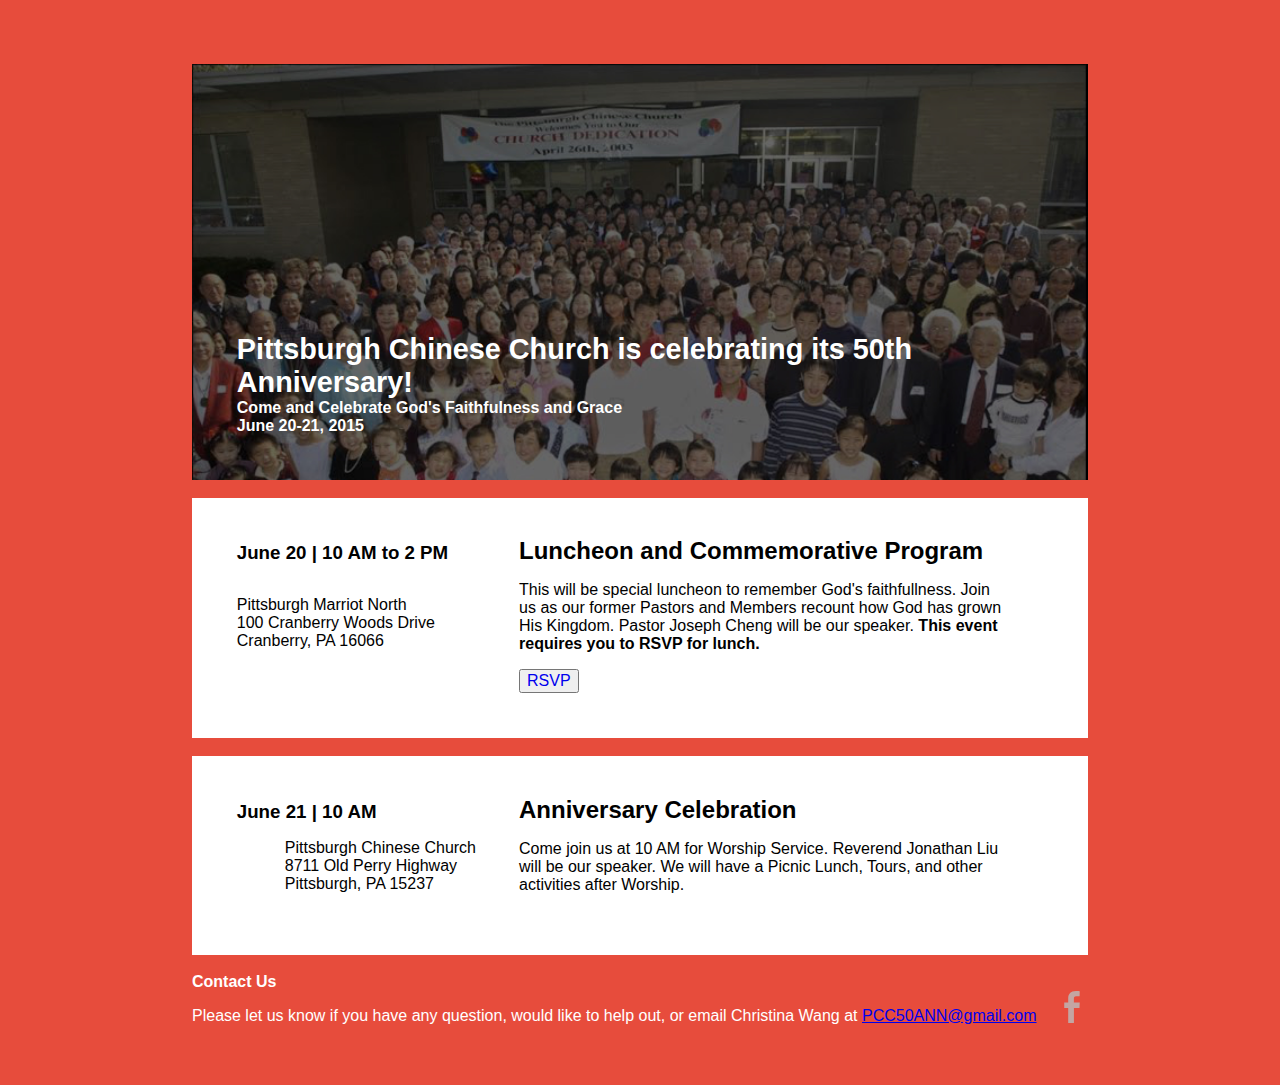
==== index.html @ 223422c4 "home to index" ====
<!DOCTYPE html>
  <head>
    <title>PCC 50th Anniversary</title>
    <link rel="stylesheet" type="text/css" href="normalize.css">
    <link rel="stylesheet" type="text/css" href="style.css">
  </head>
  <body>
    <div id="intro">
      <h1>Pittsburgh Chinese Church is celebrating its 50th Anniversary!</h1>
      <h4>
        <ul>
          <li>Come and Celebrate God's Faithfulness and Grace</li>
          <li>June 20-21, 2015</li>
        </ul>
      </h4>
    </div>
    <div class="event">
      <div class="left">
        <h3>June 20 | 10 AM to 2 PM</h3>
        <a target="_blank" href="https://www.google.com/maps/dir/''/100+Cranberry+Woods+Dr,+Cranberry+Twp,+PA+16066/data=!4m5!4m4!1m0!1m2!1m1!1s0x8834880526409af3:0x96e2a55ff8ba6b13?sa=X&ei=b1neVP6TNMi-ggSJroPoCw&ved=0CB4QwwUwAA"><img src="http://flatgenie.com/wp-content/uploads/2013/10/map-pin-alt-600x600-300x300.png" alt=""></a>
        <ul>
          <li>Pittsburgh Marriot North</li>
          <li>100 Cranberry Woods Drive</li>
          <li>Cranberry, PA 16066</li>
        </ul>
      </div>
      <div class="right">
        <h2>Luncheon and Commemorative Program</h2>
        <p>This will be special luncheon to remember God's faithfullness. Join us as our former Pastors and Members recount how God has grown His Kingdom. Pastor Joseph Cheng will be our speaker. <b>This event requires you to RSVP for lunch.</b></p>

        <a target="_blank" href="http://goo.gl/forms/0w81se47Xz"><button>RSVP</button></a>
      </div>
    </div>

    <div class="event">
      <div class="left">
        <h3>June 21 | 10 AM</h3> <!-- Not sure if there's an end time -->
        <a target="_blank" href="https://www.google.com/maps/dir/''/Pittsburgh+Chinese+Church,+8711+Old+Perry+Highway,+Pittsburgh,+PA+15237/@40.5648499,-80.1153565,12z/data=!3m1!4b1!4m8!4m7!1m0!1m5!1m1!1s0x88348b08bcd92483:0xffa8ab3bef3fbdb7!2m2!1d-80.041539!2d40.564743"><img src="http://flatgenie.com/wp-content/uploads/2013/10/map-pin-alt-600x600-300x300.png" alt=""></a>
        <ul>
          <li>Pittsburgh Chinese Church</li>
          <li>8711 Old Perry Highway</li>
          <li>Pittsburgh, PA 15237</li>
        </ul>
      </div>
      <div class="right">
        <h2>Anniversary Celebration</h2>
        <p>Come join us at 10 AM for Worship Service. Reverend Jonathan Liu will be our speaker. We will have a Picnic Lunch, Tours, and other activities after Worship.</p>
      </div>
    </div>
    <div class="footer">
      <h4>Contact Us</h4>
       <p>Please let us know if you have any question, would like to help out, or email Christina Wang at <a target="_blank" href="mailto:PCC50ANN@gmail.com?subject=[PCC%2050th%20Anniversary]">PCC50ANN@gmail.com</a></p>
       <a target="_blank" href="https://www.facebook.com/events/477833965625156/"><img src="icon_facebook.svg" alt=""></a>
    </div>
  </body>
</html>
---- style.css ----
body {
  width:70%;
  margin-left:15%;
  padding-top:5%;
  background-color:#e74c3c;
}
h1{
  font-size:1.8em;
}
h1,h2,h3,h4{
  margin:0;
}
#intro h4, #intro ul{
  margin:0;
}
#intro{
  color:#FFF;
  margin-bottom:2%;
  padding-top:30%;
  background-image: url('picture1.jpg');
  background-size:100%;
  background-repeat: no-repeat;
  padding-left:5%;
  padding-bottom:5%;
}
.event{
  padding:5%;
  margin-bottom:2%;
  overflow:auto;
  background-color:#FFF;
}
.event img{
  margin-top:1em;
  width:3em;
  float:left;
}
.event ul{
  float:left;
}
.event h2{
  margin-top:-5px;
}
ul{
  list-style: none;
  padding-left:0;
}
.left{
  float:left;
  width:30%;
  margin-right:5%;
}
.right{
  float:left;
  width:60%;
}
.footer{
  color:white;
  overflow:auto;
  padding-bottom:5%;
}
.footer p{
  float:left;
}
.footer img{
  width:2em;
  float:right;
  opacity:0.8;
}
.footer img:hover{
  opacity:1;
}

@media (max-width: 600px){
  .left{
    width:100%;
  }
  .right{
    width:100%;
  }
}
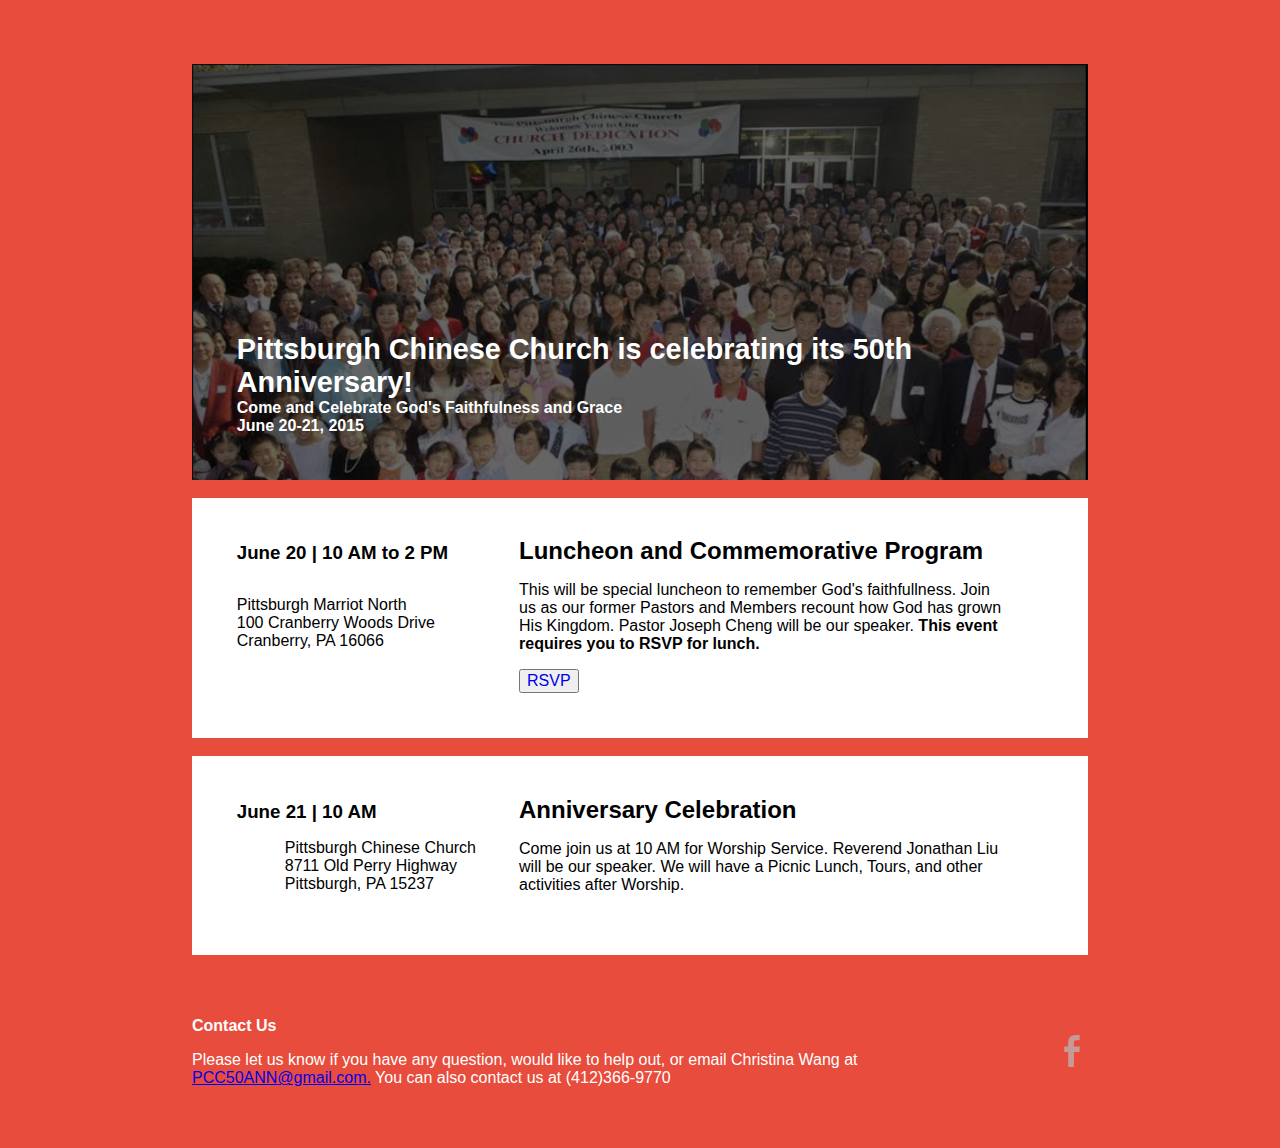
==== commit 1ba13b59: "added phone number, cleaned up files" ====
--- a/index.html
+++ b/index.html
@@ -49,7 +49,7 @@
     </div>
     <div class="footer">
       <h4>Contact Us</h4>
-       <p>Please let us know if you have any question, would like to help out, or email Christina Wang at <a target="_blank" href="mailto:PCC50ANN@gmail.com?subject=[PCC%2050th%20Anniversary]">PCC50ANN@gmail.com</a></p>
+       <p>Please let us know if you have any question, would like to help out, or email Christina Wang at <a target="_blank" href="mailto:PCC50ANN@gmail.com?subject=[PCC%2050th%20Anniversary]">PCC50ANN@gmail.com.</a> You can also contact us at (412)366-9770</p>
        <a target="_blank" href="https://www.facebook.com/events/477833965625156/"><img src="icon_facebook.svg" alt=""></a>
     </div>
   </body>
--- a/style.css
+++ b/style.css
@@ -56,17 +56,20 @@
 .footer{
   color:white;
   overflow:auto;
-  padding-bottom:5%;
+  padding:5% 0 5% 0;
 }
 .footer p{
   float:left;
+  width:80%;
 }
 .footer img{
   width:2em;
   float:right;
-  opacity:0.8;
 }
-.footer img:hover{
+img{
+  opacity:0.7;
+}
+img:hover{
   opacity:1;
 }
 
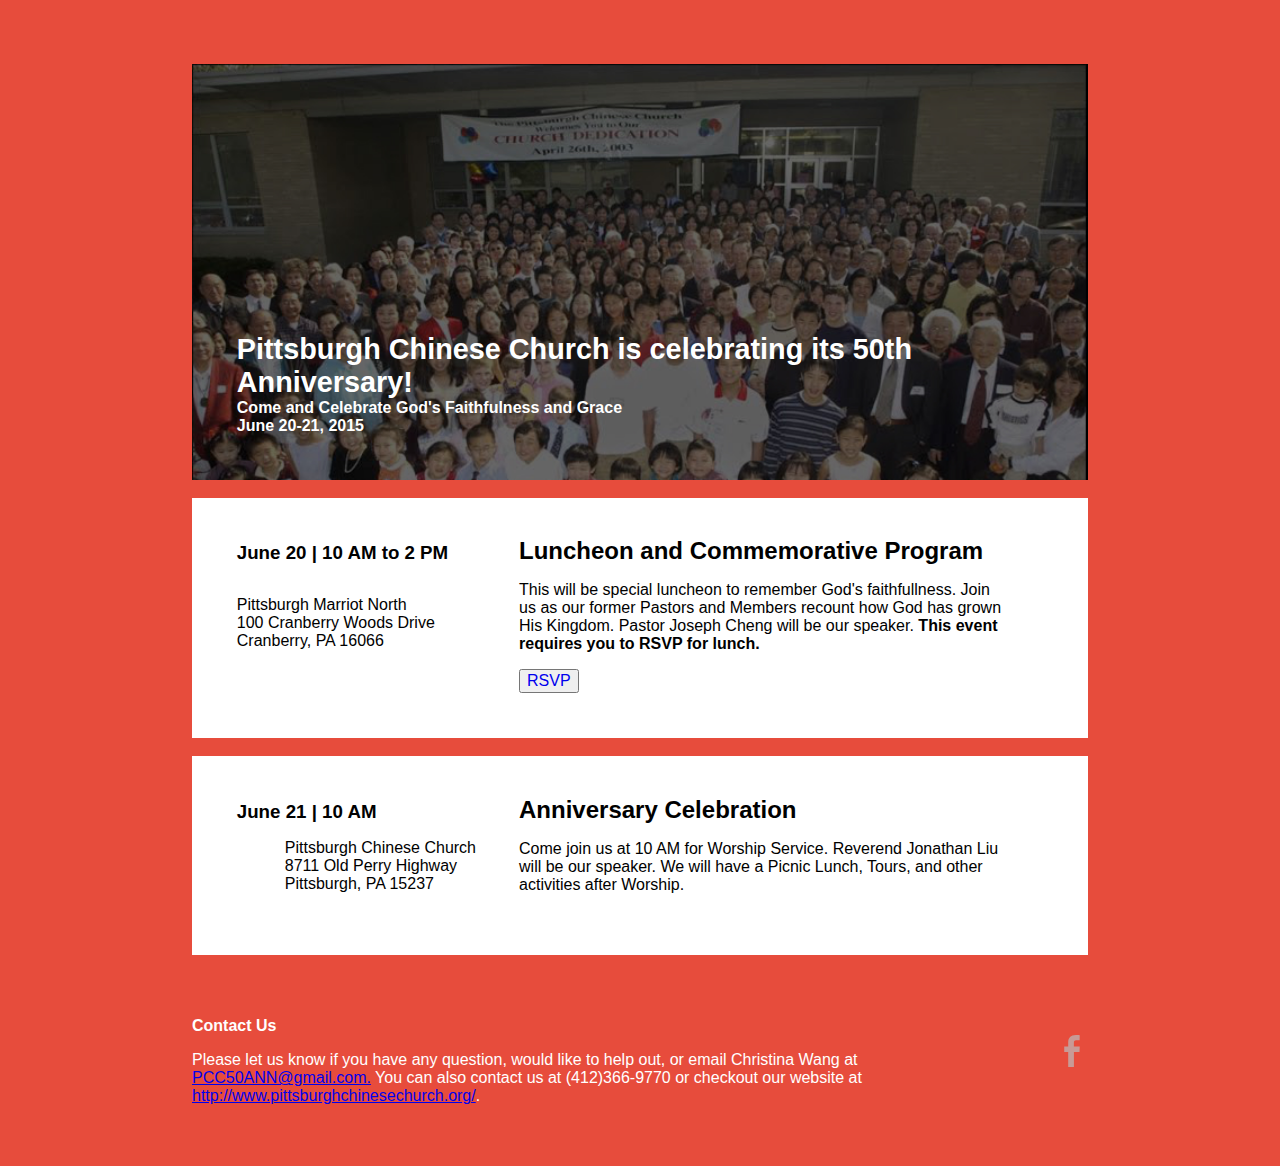
==== commit 4020c3a6: "linked page to PCC homepage" ====
--- a/index.html
+++ b/index.html
@@ -49,7 +49,7 @@
     </div>
     <div class="footer">
       <h4>Contact Us</h4>
-       <p>Please let us know if you have any question, would like to help out, or email Christina Wang at <a target="_blank" href="mailto:PCC50ANN@gmail.com?subject=[PCC%2050th%20Anniversary]">PCC50ANN@gmail.com.</a> You can also contact us at (412)366-9770</p>
+       <p>Please let us know if you have any question, would like to help out, or email Christina Wang at <a target="_blank" href="mailto:PCC50ANN@gmail.com?subject=[PCC%2050th%20Anniversary]">PCC50ANN@gmail.com.</a> You can also contact us at (412)366-9770 or checkout our website at <a href="http://www.pittsburghchinesechurch.org/">http://www.pittsburghchinesechurch.org/</a>.</p>
        <a target="_blank" href="https://www.facebook.com/events/477833965625156/"><img src="icon_facebook.svg" alt=""></a>
     </div>
   </body>
